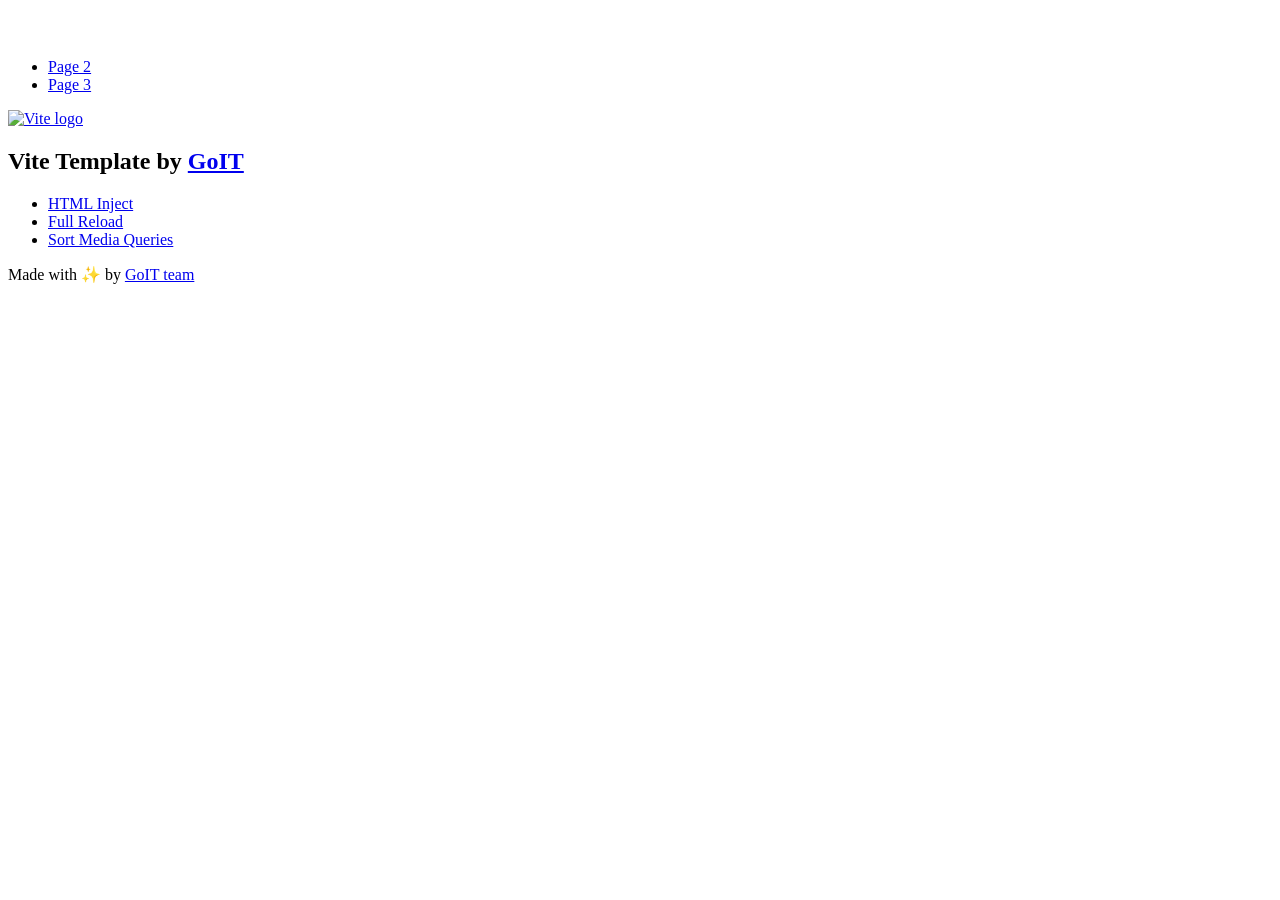
==== index.html @ d7d0ec6e "Deploying to gh-pages from @ vitalia-m/goit-js-hw-11@5bf21d636cbb9252a664a4372f432b56a4e1932e 🚀" ====
<!DOCTYPE html>
<html lang="en">
  <head>
    <meta charset="UTF-8" />
    <link rel="icon" type="image/svg+xml" href="/goit-js-hw-11/favicon.svg" />
    <meta name="viewport" content="width=device-width, initial-scale=1.0" />
    <title>Vanilla App Template</title>
    <script type="module" crossorigin src="/goit-js-hw-11/index.js"></script>
    <link rel="stylesheet" crossorigin href="/goit-js-hw-11/assets/styles-DvPDDfy5.css">
  </head>
  <body>
    <header class="header">
  <div class="container">
    <nav class="nav">
      <a class="nav-logo" href="./index.html" aria-label="Site logo">
        <svg class="nav-logo-icon" width="100" height="30">
          <use href="/goit-js-hw-11/assets/sprite-E8vg0sBb.svg#logo"></use>
        </svg>
      </a>
      <ul class="nav-list">
        <li class="nav-item">
          <a class="nav-link {=$highlight-act}" href="./page-2.html">Page 2</a>
        </li>
        <li class="nav-item">
          <a class="nav-link {=$highlight-curr}" href="./page-3.html">Page 3</a>
        </li>
      </ul>
    </nav>
  </div>
</header>


    <main>
      <!-- Loads the specified .html file -->
      <section class="vite-promo">
  <div class="container">
    <div class="vite-promo-thumb">
      <a
        class="vite-promo-link"
        href="https://vitejs.dev/"
        target="_blank"
        rel="noopener noreferrer"
        aria-label="Link to Vite official website"
        title="Vite.js  build tool"
      >
        <!-- Path to images as from index.html file -->
        <img
          class="pic"
          src="/goit-js-hw-11/assets/vite-logo-9o_aqrTe.png"
          alt="Vite logo"
          width="640"
          height="640"
        />
      </a>
    </div>
    <h1 class="main-title">
      <span class="main-title-gradient">Vite</span>
      Template by
      <a
        class="main-title-link"
        href="https://github.com/goitacademy/vanilla-app-template"
        target="_blank"
        rel="noopener noreferrer"
      >
        GoIT
      </a>
    </h1>
  </div>
</section>

      <article class="badges">
  <div class="container">
    <ul class="badges-list">
      <li class="badges-item">
        <a
          class="badges-link"
          href="https://www.npmjs.com/package/vite-plugin-html-inject"
          target="_blank"
          rel="noopener noreferrer"
        >
          HTML Inject
        </a>
      </li>
      <li class="badges-item">
        <a
          class="badges-link"
          href="https://www.npmjs.com/package/vite-plugin-full-reload"
          target="_blank"
          rel="noopener noreferrer"
        >
          Full Reload
        </a>
      </li>
      <li class="badges-item">
        <a
          class="badges-link"
          href="https://www.npmjs.com/package/postcss-sort-media-queries"
          target="_blank"
          rel="noopener noreferrer"
        >
          Sort Media Queries
        </a>
      </li>
    </ul>
  </div>
</article>

    </main>

    <footer class="footer">
  <div class="container">
    <p class="footer-desc">
      Made with ✨ by
      <a
        class="footer-link"
        href="https://goit.global/ua/"
        target="_blank"
        rel="noopener noreferrer"
      >
        GoIT team
      </a>
    </p>
  </div>
</footer>


  </body>
</html>
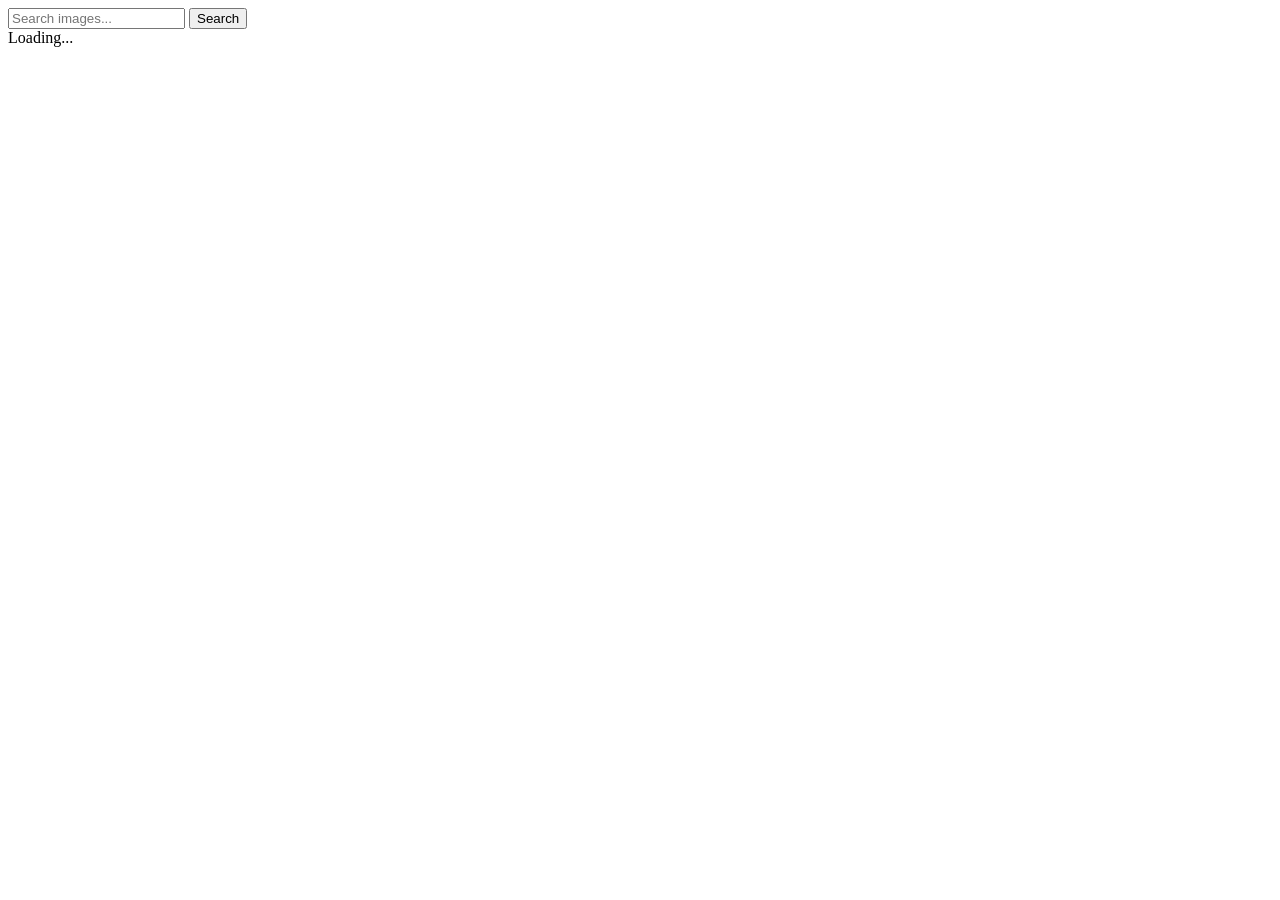
==== commit 770bac73: "Deploying to gh-pages from @ vitalia-m/goit-js-hw-11@ca3a11bb3c11d3657615a6e3597d8bf334d668f5 🚀" ====
--- a/index.html
+++ b/index.html
@@ -2,127 +2,28 @@
 <html lang="en">
   <head>
     <meta charset="UTF-8" />
-    <link rel="icon" type="image/svg+xml" href="/goit-js-hw-11/favicon.svg" />
+    <link rel="icon" type="image/svg+xml" href="/favicon.svg" />
     <meta name="viewport" content="width=device-width, initial-scale=1.0" />
     <title>Vanilla App Template</title>
     <script type="module" crossorigin src="/goit-js-hw-11/index.js"></script>
-    <link rel="stylesheet" crossorigin href="/goit-js-hw-11/assets/styles-DvPDDfy5.css">
+    <link rel="modulepreload" crossorigin href="/goit-js-hw-11/assets/vendor-BjRz3xa9.js">
+    <link rel="stylesheet" crossorigin href="/goit-js-hw-11/assets/vendor-DumFYO8Z.css">
+    <link rel="stylesheet" crossorigin href="/goit-js-hw-11/assets/index-BGo4pFDa.css">
   </head>
   <body>
-    <header class="header">
-  <div class="container">
-    <nav class="nav">
-      <a class="nav-logo" href="./index.html" aria-label="Site logo">
-        <svg class="nav-logo-icon" width="100" height="30">
-          <use href="/goit-js-hw-11/assets/sprite-E8vg0sBb.svg#logo"></use>
-        </svg>
-      </a>
-      <ul class="nav-list">
-        <li class="nav-item">
-          <a class="nav-link {=$highlight-act}" href="./page-2.html">Page 2</a>
-        </li>
-        <li class="nav-item">
-          <a class="nav-link {=$highlight-curr}" href="./page-3.html">Page 3</a>
-        </li>
-      </ul>
-    </nav>
-  </div>
-</header>
+      <main></main>
+      <div class="container">
+        <form class="form">
+          <label>
+            <input class="form-input" type="text" name="search-text" placeholder="Search images..." required>
+          </label>
+          <button class="button" type="submit">Search</button>
+        </form>
+        
+        <span class="loader is-hidden">Loading...</span>
 
-
-    <main>
-      <!-- Loads the specified .html file -->
-      <section class="vite-promo">
-  <div class="container">
-    <div class="vite-promo-thumb">
-      <a
-        class="vite-promo-link"
-        href="https://vitejs.dev/"
-        target="_blank"
-        rel="noopener noreferrer"
-        aria-label="Link to Vite official website"
-        title="Vite.js  build tool"
-      >
-        <!-- Path to images as from index.html file -->
-        <img
-          class="pic"
-          src="/goit-js-hw-11/assets/vite-logo-9o_aqrTe.png"
-          alt="Vite logo"
-          width="640"
-          height="640"
-        />
-      </a>
-    </div>
-    <h1 class="main-title">
-      <span class="main-title-gradient">Vite</span>
-      Template by
-      <a
-        class="main-title-link"
-        href="https://github.com/goitacademy/vanilla-app-template"
-        target="_blank"
-        rel="noopener noreferrer"
-      >
-        GoIT
-      </a>
-    </h1>
-  </div>
-</section>
-
-      <article class="badges">
-  <div class="container">
-    <ul class="badges-list">
-      <li class="badges-item">
-        <a
-          class="badges-link"
-          href="https://www.npmjs.com/package/vite-plugin-html-inject"
-          target="_blank"
-          rel="noopener noreferrer"
-        >
-          HTML Inject
-        </a>
-      </li>
-      <li class="badges-item">
-        <a
-          class="badges-link"
-          href="https://www.npmjs.com/package/vite-plugin-full-reload"
-          target="_blank"
-          rel="noopener noreferrer"
-        >
-          Full Reload
-        </a>
-      </li>
-      <li class="badges-item">
-        <a
-          class="badges-link"
-          href="https://www.npmjs.com/package/postcss-sort-media-queries"
-          target="_blank"
-          rel="noopener noreferrer"
-        >
-          Sort Media Queries
-        </a>
-      </li>
-    </ul>
-  </div>
-</article>
-
+        <ul class="gallery"></ul>
+      </div>
     </main>
-
-    <footer class="footer">
-  <div class="container">
-    <p class="footer-desc">
-      Made with ✨ by
-      <a
-        class="footer-link"
-        href="https://goit.global/ua/"
-        target="_blank"
-        rel="noopener noreferrer"
-      >
-        GoIT team
-      </a>
-    </p>
-  </div>
-</footer>
-
-
   </body>
 </html>
